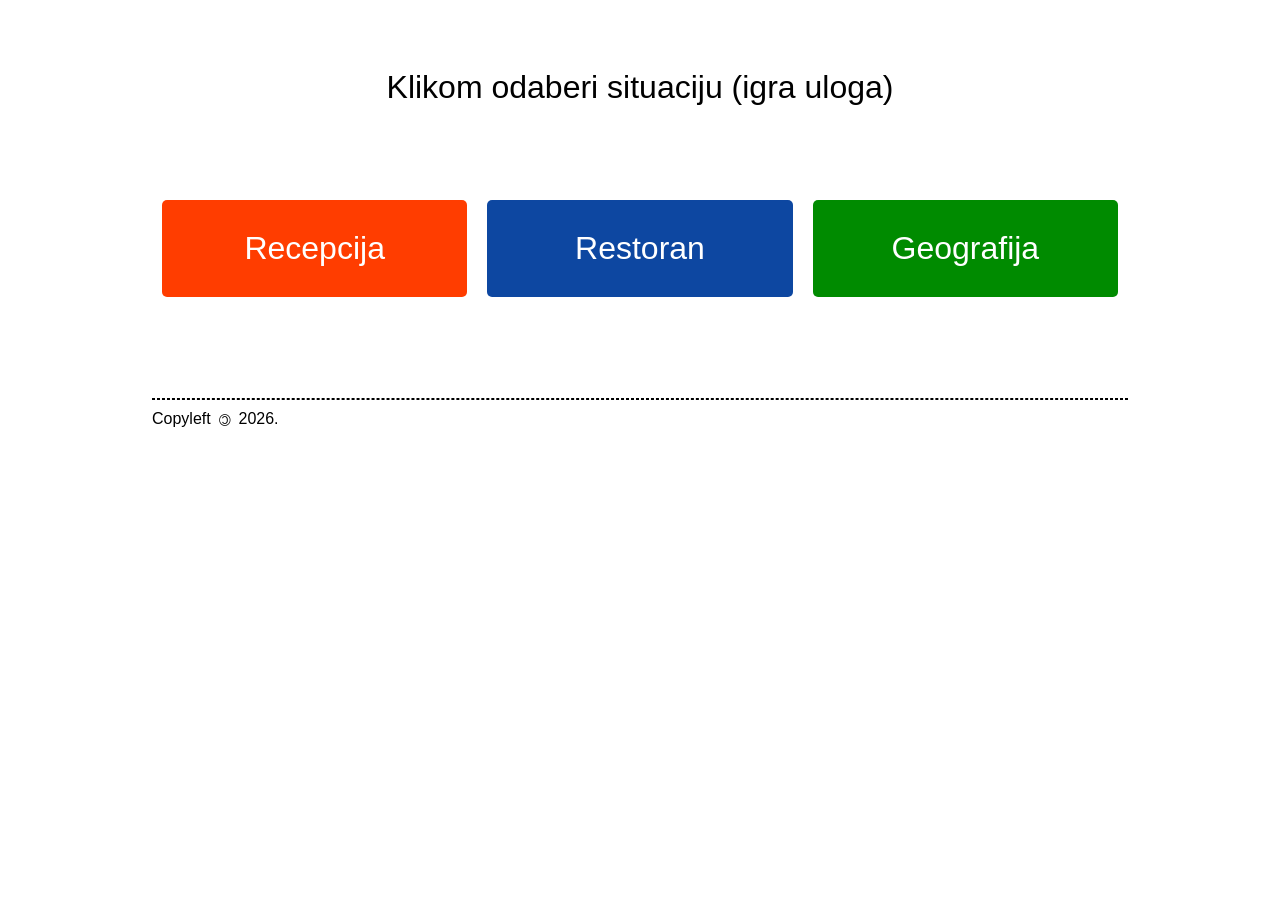
==== index.html @ 81743123 "upload" ====
<!DOCTYPE html>
<html lang="hr">
<head>
  <meta charset="UTF-8">
  <meta name="viewport" content="width=device-width, initial-scale=1.0">
  <meta http-equiv="X-UA-Compatible" content="ie=edge">
  <title>Komunikacija u ugostiteljstvu</title>
  <link href="css/style.css" rel="stylesheet">
</head>
<body>
  <br>
  <h1 class="naslov">Klikom odaberi situaciju (igra uloga)</h1>
  <br>
  <br>
  <main>
      <a class="sociologija" href="recepcija.html">Recepcija</a>
      <a class="politika" href="restoran.html">Restoran</a>
      <a class="geografija" href="telefon.html">Geografija</a>
  </main>
  <br>
  <br>
  <br>
  <!-- <footer>copyleft Danijel Gavranović, prof.</footer> -->
        <footer>
          <hr>
          <p class="copyleft"></p>
        </footer>
  <!-- <script src="js/jquery.min.js"></script> -->
  <script src="https://ajax.googleapis.com/ajax/libs/jquery/1.12.4/jquery.min.js"></script>
  <script src="js/script.js"></script>
</body>
</html>
---- css/style.css ----
:root {
  --g-crvena: #F44336;
  --g-svijetlo-plava: #0091EA;
  --g-tamno-plava: #0D47A1;
  --g-indigo: #1A237E;
  --g-smedja: #795548;
  --g-zelena: #008b00;
  --tamno-narancasta: #FF3D00;
  --g-svijetlo-zelena: #8BC34A;
  --g-zarko-zelena: #76FF03;
  --g-amber: #FFC107;
  --g-zuta: #FFEB3B;
  --g-narancasta: #FF9800;
  --g-tamno-narancasta: #FF3D00;
  --g-siva: #9E9E9E;
}
.red {
  font-weight: bold;
  color: var(--g-crvena);
}
html {
  font-family: sans-serif;
}

body {
  margin: 30px;
}

main, section {
  margin: 3% 10%;
  display: flex;
  text-align: center;
}

footer > hr, footer > p {
  margin: 10px 10% 0;
  display: flex;
  text-align: center;
}
.prezimenaNaslov {
  margin:-2% 10% -3.5%;
  font-weight: normal;
  padding-left: 20px;
  font-size: 1.5rem;
}
a {
  flex: 1;
  padding: 30px;
  margin: 0 10px;
  text-decoration: none;
  font-size: 2rem;
  color: #fff;
  border-radius: 5px;
}

hr {
  border: 1px dashed #000;
}
.geografija {
  background: var(--g-zelena);
}
.sociologija, .pag {
  background: var(--g-tamno-narancasta);
}

.politika, .simuni {
  background: var(--g-tamno-plava);
}

.dodatna-nastava, .gorica {
  background: var(--g-zelena);
}

.kosljun-proboj {
  background: var(--g-amber);
}

.tablica {
  background: var(--g-siva);
}

a:hover {
  opacity: 0.8;
  text-decoration: underline;
}

.naslov {
  text-align: center;
  font-weight: normal;
}

section a {
  flex: 1;
  padding: 10px;
  margin: -25px 10px 0;
  text-decoration: none;
  font-size: 1.4rem;
  color: #fff;
  border-radius: 5px;
}

@media all and (max-width:768px) {
  main, section {
    flex-flow: column;
    margin: 0;
  }
  a {
    margin: 5px 0;
    font-size: 1.5rem;
    padding: 20px 0;
  }
  section a {
    flex: 1;
    margin: 5px 0;
    text-decoration: none;
    font-size: 1.4rem;
    color: #fff;
    border-radius: 5px;
  }
  section a:first-of-type {
    margin-top: 45px;
  }
  footer {
    text-align: center;
  }
}

pre {
  text-align: left;
}

.pokrivac {
  z-index: 9999;
  width: 100%;
  height: 100%;
  position: absolute;
  top: 0px;
  left: 0px;
  background: #fff;
}

.izvor-ostali {
  background: var(--g-svijetlo-plava);
}

.izvor-pag {
  background: var(--tamno-narancasta);
}

.u-sredini {
  text-align: center;
  font-family: monospace;
}
.popis11 {
  color: red;
  text-align: left;
  font-size: 15px;
  margin-top: -85px;
  left: 0px;
}
.cl {
    display: inline-block;
    transform: rotate(180deg);
}
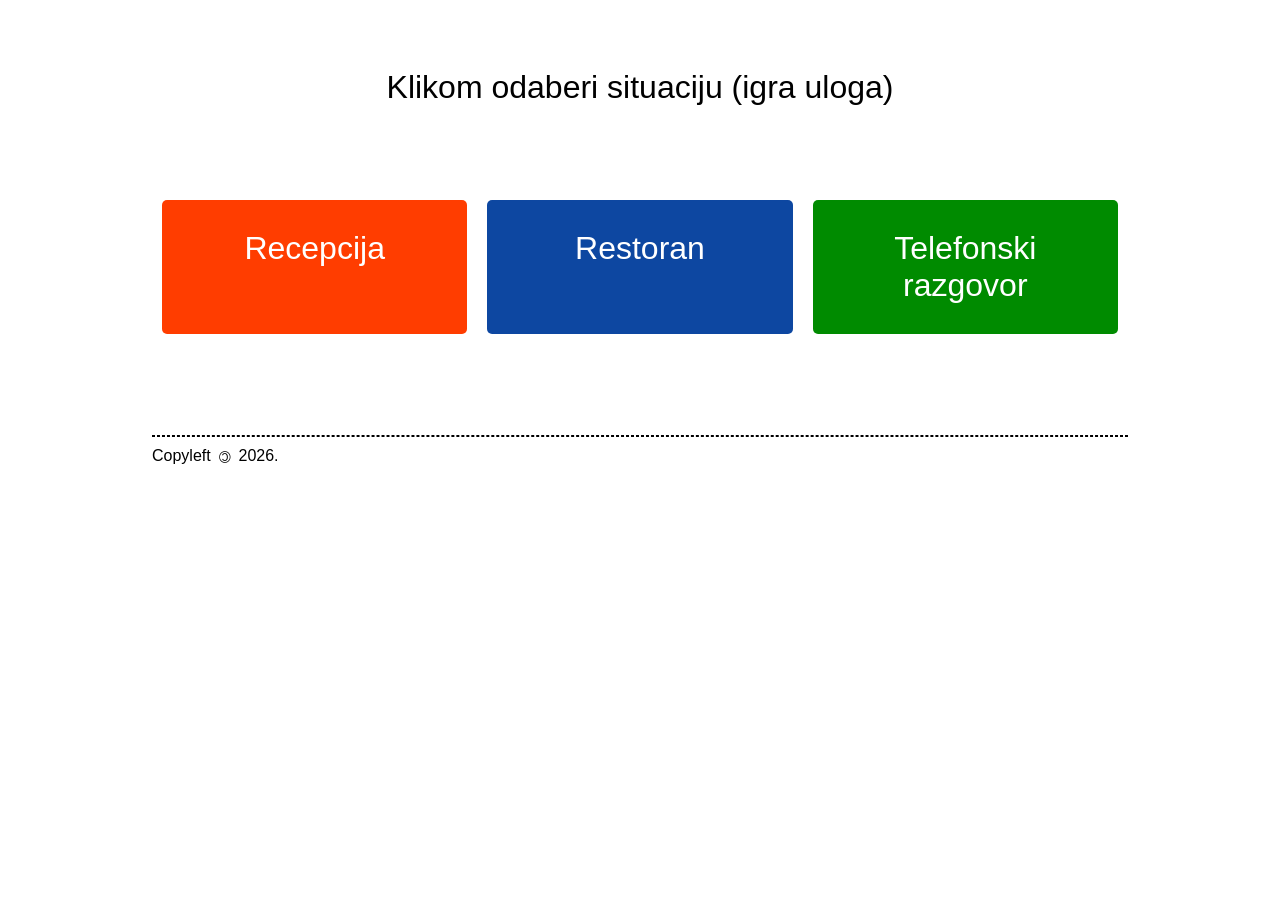
==== commit be91a0a9: "update" ====
--- a/index.html
+++ b/index.html
@@ -15,7 +15,7 @@
   <main>
       <a class="sociologija" href="recepcija.html">Recepcija</a>
       <a class="politika" href="restoran.html">Restoran</a>
-      <a class="geografija" href="telefon.html">Geografija</a>
+      <a class="geografija" href="telefon.html">Telefonski razgovor</a>
   </main>
   <br>
   <br>
